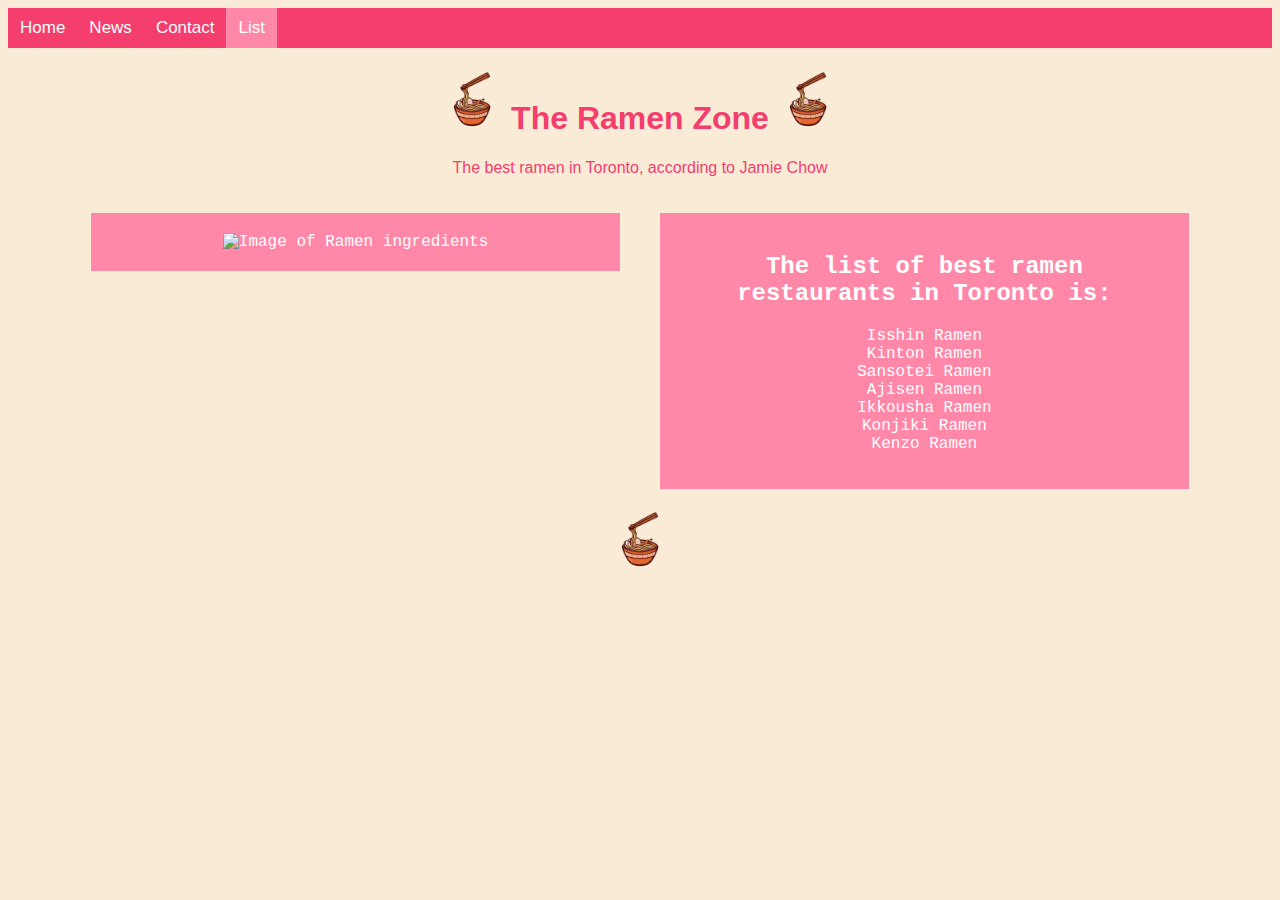
==== about.html @ 62bd8de4 "Initial commit" ====
<!DOCTYPE html>
<html lang="en">

<head>
    <meta charset="UTF-8">
    <meta name="viewport" content="width=device-width, initial-scale=1.0">
    <title>GGR472 Lab1 List</title>
    <link rel="stylesheet" href = "style.css">
</head>

<!-- Navigation bar on the top -->
<div class="topnav">
    <a href="index.html">Home</a>
    <a href="news.html">News</a>
    <a href="contact.html">Contact</a>
    <a class="active" href="#home">List</a>
  </div>

<!-- Creating the "Ramen Zone" logo that will go on the top of each page -->
<div class = "logo">
    <h1>
        <img src = "ramen2.png" alt = "Icon of Ramen in Bowl" class = "img2">
        The Ramen Zone
        <img src = "ramen2.png" alt = "Icon of Ramen in Bowl" class = "img2">
    </h1>
    <p>The best ramen in Toronto, according to Jamie Chow</p>

<!-- Creating an table so I can put an image and an info box side by side -->
<div class="row">
  <div class="column2">
    <!-- Image on the left side of the table -->
    <div class = "heading">
        <img src = "making_ramen.png" alt = "Image of Ramen ingredients" class = img3>
    </div>
  </div>
  <div class="column2">
    <!-- Info box on the right side of the table -->
    <div class = "heading">
        <h2>
            The list of best ramen restaurants in Toronto is:
        </h2>
        <p>
            Isshin Ramen<br> 
            Kinton Ramen<br> 
            Sansotei Ramen<br> 
            Ajisen Ramen<br> 
            Ikkousha Ramen<br> 
            Konjiki Ramen<br> 
            Kenzo Ramen
        </p>
    </div>
  </div>
</div>

<!-- Footer with a small logo for the bottom of each page -->
<div class = "footer">
    <img src = "ramen2.png" alt = "Icon of Ramen in Bowl" class = "img2">
</div>
</html>
---- style.css ----
body {
    background-color: antiquewhite;
}
/* Three image containers using width = 33.33%*/
.column1 {
    float: right;
    width: 33.33%;
    padding: 5px;
  }

/* Two image containers using width = 50%*/
.column2 {
    width: 50%;
}
  
/* Row to contain the columns*/
.row {
    margin-left: auto;
    margin-right: auto;
    width: 90%;
    content: "";
    clear: both;
    display: flex;
  }

/* Creating the click to reveal image feature */
.img1 {
    display: block;
    width: 400px; /* width of the image */
    place-items: center;
    cursor: pointer;
    max-width: 100%;
    aspect-ratio: 2/1;
    justify-content: center;
    align-items: center;
    text-align: center;
    color: white;
    border-radius: 10px;
    transition: all 0.3s ease;

/* before the image is clicked, there is an opaque block */
    &:before {
      border-radius: 15px;
      position: relative;
      background: #fbdbb6;
      z-index: 1;
      height: 100%;
      color: #f33e6e;
      font-size: x-large;
      font-family: 'Segoe UI', Tahoma, Geneva, Verdana, sans-serif;
      content: attr(alt);
      display: grid;
      place-items: center;
    }
  }

  /* after the image is clicked, the image appears */
  .load-image {
    display: block;
    background: #ccc;
    height: 400px;
    width: 100%;
    border-radius: 15px;
    display: grid;
    align-items: center;
    text-align: center;
    text-decoration: none;
    color: black;
    transition: all 0.3s ease;
  }

/* image class for the small logo */
.img2 {
    width: 60px;
}

/* image class for the larger image in the "List" section*/
.img3 {
    width: 500px;
}

/* style for the logo to appear at the top of each page*/
.logo {
    font-family: 'Segoe UI', Tahoma, Geneva, Verdana, sans-serif;
    text-align: center;
    color:#f33e6e
}

/* style for the pink info boxes */
.heading {
    padding: 20px;
    margin: 20px;
    text-align: center;
    background-color: #ff88a8;
    color: white;
    font-family:'Courier New', Courier, monospace;
}
/* adding a dark pink background to the top navigation style */
.topnav {
    background-color: #f33e6e;
    overflow: hidden;
    font-family:'Lucida Sans', 'Lucida Sans Regular', 'Lucida Grande', 'Lucida Sans Unicode', Geneva, Verdana, sans-serif;
  }
  
  /* style the links inside the navigation bar */
  .topnav a {
    float: left;
    color: #ffffff;
    text-align: center;
    padding: 10px 12px;
    text-decoration: none;
    font-size: 17px;
  }
  
  /* change the colour of links on hover */
  .topnav a:hover {
    background-color: #ffffff;
    color: #ff88a8;
  }
  
  /* add the inverted colour to the active/current link */
  .topnav a.active {
    background-color: #ff88a8;
    color: white;
  }

/* styling the footer */
.footer {
    text-align: center;
}
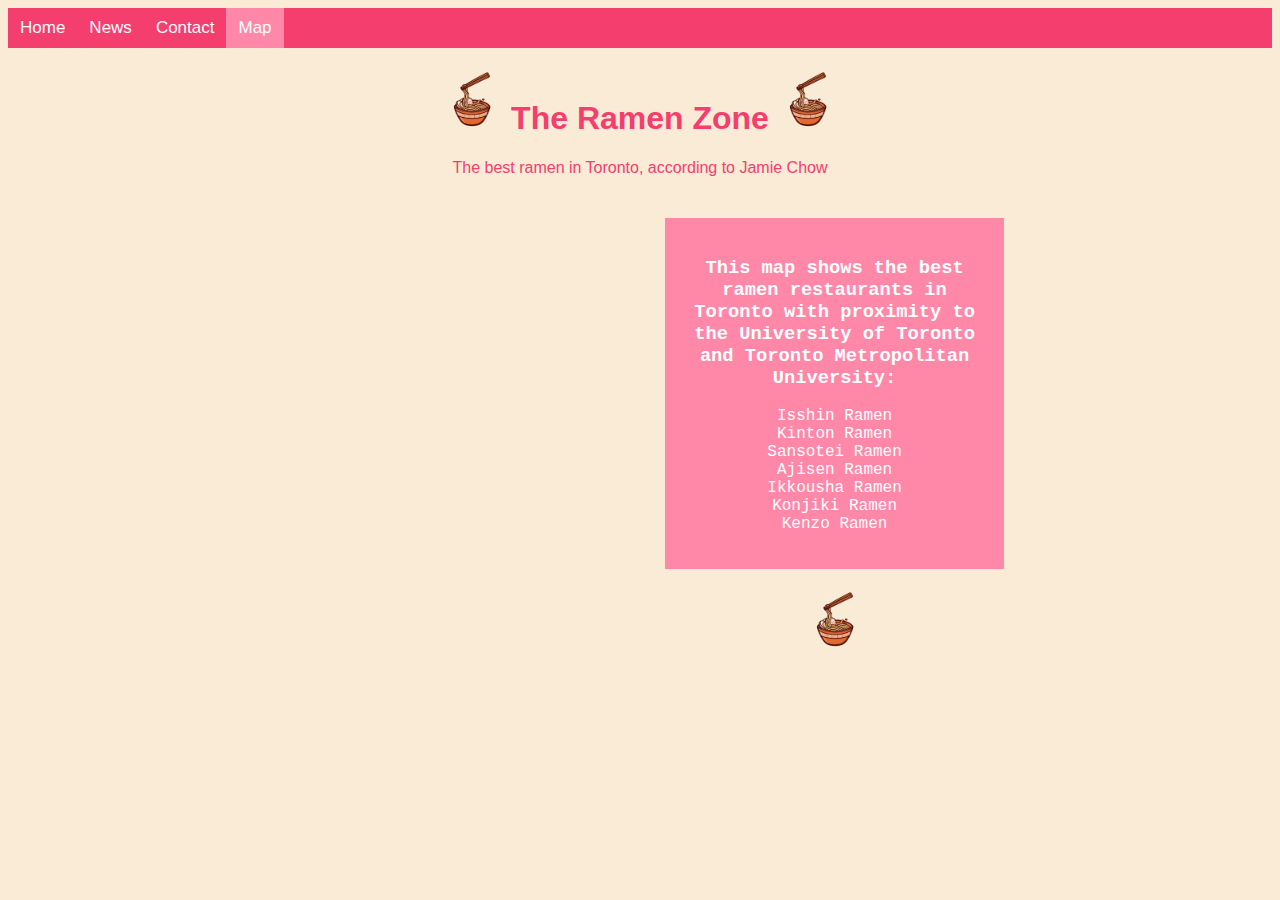
==== commit d762c935: "Update about.html" ====
--- a/about.html
+++ b/about.html
@@ -5,6 +5,9 @@
     <meta charset="UTF-8">
     <meta name="viewport" content="width=device-width, initial-scale=1.0">
     <title>GGR472 Lab1 List</title>
+    <script src='https://api.mapbox.com/mapbox-gl-js/v3.1.2/mapbox-gl.js'></script>
+    <link href='https://api.mapbox.com/mapbox-gl-js/v3.1.2/mapbox-gl.css'
+    rel='stylesheet' />
     <link rel="stylesheet" href = "style.css">
 </head>
 
@@ -13,8 +16,8 @@
     <a href="index.html">Home</a>
     <a href="news.html">News</a>
     <a href="contact.html">Contact</a>
-    <a class="active" href="#home">List</a>
-  </div>
+    <a class="active" href="#home">Map</a>
+</div>
 
 <!-- Creating the "Ramen Zone" logo that will go on the top of each page -->
 <div class = "logo">
@@ -29,16 +32,16 @@
 <div class="row">
   <div class="column2">
     <!-- Image on the left side of the table -->
-    <div class = "heading">
-        <img src = "making_ramen.png" alt = "Image of Ramen ingredients" class = img3>
-    </div>
+    <div id="my-map" class="map-container"></div>
+    <script src="script.js"></script>   
   </div>
-  <div class="column2">
+  <div class="column1">
     <!-- Info box on the right side of the table -->
     <div class = "heading">
-        <h2>
-            The list of best ramen restaurants in Toronto is:
-        </h2>
+        <h3>
+            This map shows the best ramen restaurants in Toronto with proximity to the University
+            of Toronto and Toronto Metropolitan University:
+        </h3>
         <p>
             Isshin Ramen<br> 
             Kinton Ramen<br> 
@@ -49,11 +52,11 @@
             Kenzo Ramen
         </p>
     </div>
+    <!-- Footer with a small logo for the bottom of each page -->
+    <div class = "footer">
+    <img src = "ramen2.png" alt = "Icon of Ramen in Bowl" class = "img2">
+    </div>
   </div>
 </div>
 
-<!-- Footer with a small logo for the bottom of each page -->
-<div class = "footer">
-    <img src = "ramen2.png" alt = "Icon of Ramen in Bowl" class = "img2">
-</div>
-</html>+</html>
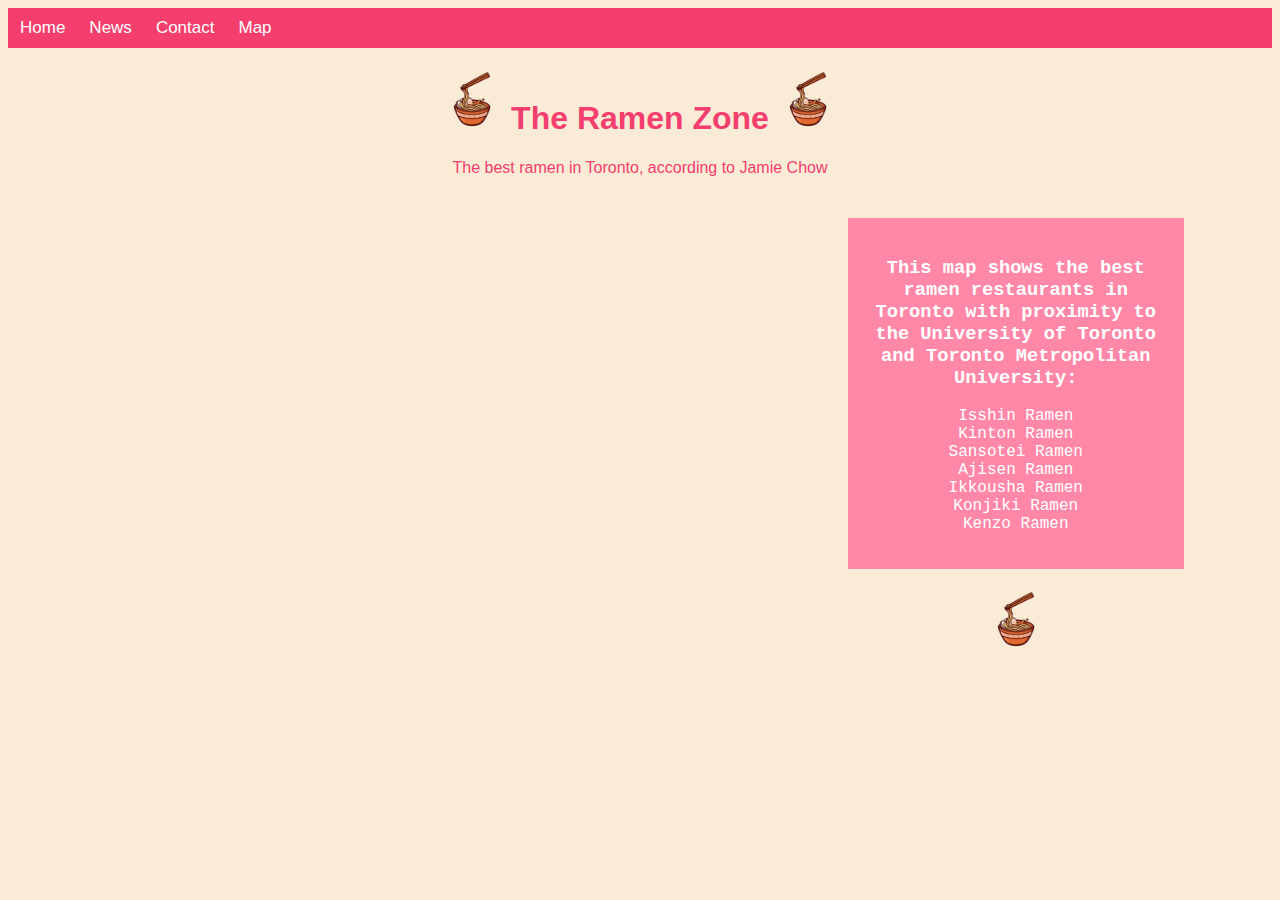
==== commit 3ae9db6f: "Add files via upload" ====
--- a/about.html
+++ b/about.html
@@ -59,4 +59,4 @@
   </div>
 </div>
 
-</html>
+</html>--- a/style.css
+++ b/style.css
@@ -1,5 +1,5 @@
 body {
-    background-color: antiquewhite;
+    background-color: #faebd7;
 }
 /* Three image containers using width = 33.33%*/
 .column1 {
@@ -10,7 +10,7 @@
 
 /* Two image containers using width = 50%*/
 .column2 {
-    width: 50%;
+    width: 66.6%;
 }
   
 /* Row to contain the columns*/
@@ -117,14 +117,21 @@
     background-color: #ffffff;
     color: #ff88a8;
   }
-  
+  p
   /* add the inverted colour to the active/current link */
   .topnav a.active {
     background-color: #ff88a8;
     color: white;
   }
 
+.map-container {
+  position: absolute;
+  top: 247px;
+  bottom: 50px;
+  width: 60%;
+  }
+
 /* styling the footer */
 .footer {
     text-align: center;
-}+}
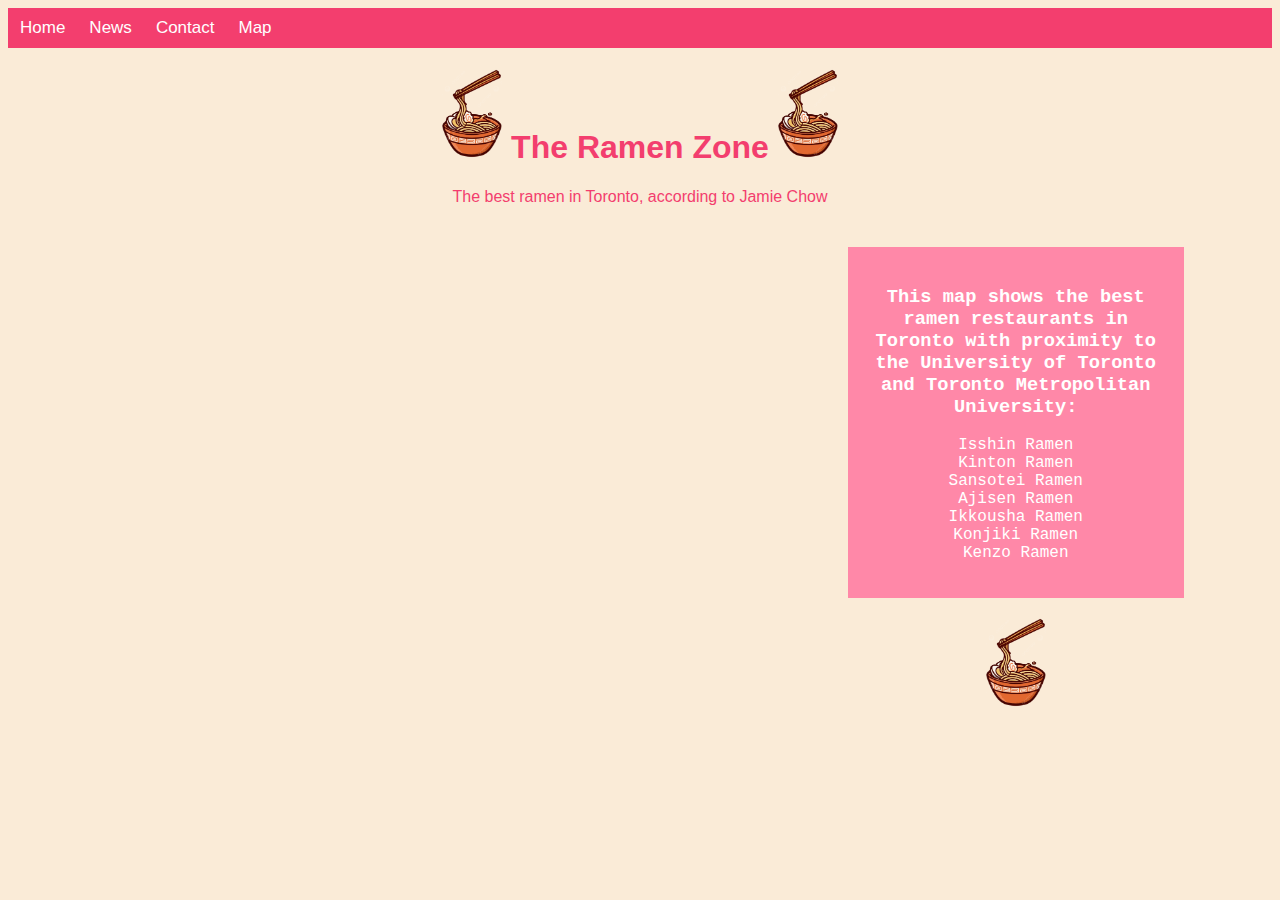
==== commit 41d360eb: "Add files via upload" ====
--- a/about.html
+++ b/about.html
@@ -22,9 +22,9 @@
 <!-- Creating the "Ramen Zone" logo that will go on the top of each page -->
 <div class = "logo">
     <h1>
-        <img src = "ramen2.png" alt = "Icon of Ramen in Bowl" class = "img2">
+        <img src = "images/ramen2.png" alt = "Icon of Ramen in Bowl" class = "img2">
         The Ramen Zone
-        <img src = "ramen2.png" alt = "Icon of Ramen in Bowl" class = "img2">
+        <img src = "images/ramen2.png" alt = "Icon of Ramen in Bowl" class = "img2">
     </h1>
     <p>The best ramen in Toronto, according to Jamie Chow</p>
 
@@ -54,7 +54,7 @@
     </div>
     <!-- Footer with a small logo for the bottom of each page -->
     <div class = "footer">
-    <img src = "ramen2.png" alt = "Icon of Ramen in Bowl" class = "img2">
+    <img src = "images/ramen2.png" alt = "Icon of Ramen in Bowl" class = "img2">
     </div>
   </div>
 </div>
